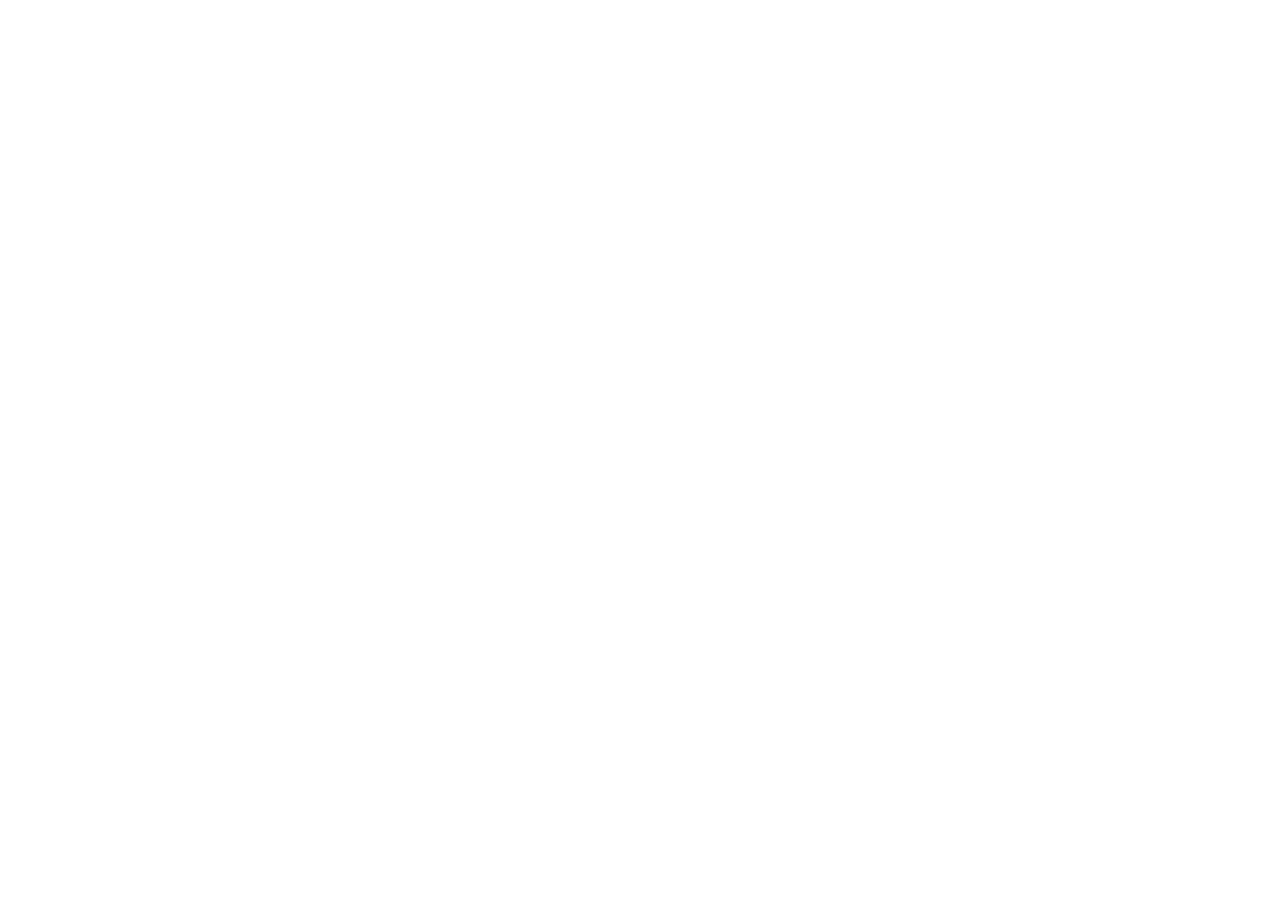
==== index-igloo.html @ 78ad9823 "new images" ====
<!DOCTYPE html>
<html lang="en">
<head>
   <meta charset="UTF-8">
   <meta name="viewport" content="width=device-width, initial-scale=1.0">
   <title>Igloo</title>
   <link href="css/reset.css" rel="stylesheet"><!-- DO NOT EDIT THIS LINE. -->
   <link href="css/style.css" rel="stylesheet">
   <link href="https://fonts.googleapis.com/css2?family=Overpass:wght@200;300;400;600;700&display=swap" rel="stylesheet"> 
</head>
<body>
   <header>
   <h3></h3>
   </header>
   <content>
      <img scr="img/igloo-1.jpeg">
      <img scr="img/igloo-2.jpeg">
      <img scr="img/igloo-3.jpeg">
   </content>
</body>
</html>
---- css/style.css ----
nav {
  display: flex;
  position: relative;
  top: 0;
  left: 0;
  width: 250px;
  height: 250px;
  font-family: "overpass", sans-serif;
}
nav > div {
  position: absolute;
  width: 100%;
  height: 100%;
  top: 0;
  left: 0;
  transition: 300ms;
  color: #000;
}
nav > div > p {
  font-size: 5rem;
  font-weight: 600;
  text-align: center;
}
nav > .nav--cap {
  z-index: 1;
  background-color: #000;
  color: #fff;
}
nav > .nav--cap > h2 {
  font-size: 10rem;
  font-weight: 600;
  text-align: center;
  padding-top: 125px;
  line-height: 0;
}

nav:hover {
  display: block;
}
nav:hover > .nav--cap {
  transform: rotate(270deg);
}
nav:hover > .nav--sub1 {
  left: 260px;
}
nav:hover > .nav--sub2 {
  left: 260px;
  top: 260px;
}
nav:hover > .nav--sub3 {
  top: 260px;
}

.main {
  display: flex;
  align-items: center;
  justify-content: center;
  height: 100vh;
}

.disp {
  position: relative;
  width: 300px;
  height: 300px;
  font-family: "overpass", sans-serif;
}
.disp > div {
  position: absolute;
  width: 100%;
  height: 100%;
  transition: 750ms;
  color: white;
  left: 0;
  top: 0;
  border: 1px solid;
  z-index: 1;
}
.disp > div > p {
  font-size: 4rem;
  font-weight: 300;
  z-index: 1;
  opacity: 0;
  transition: opacity 750ms;
  line-height: 4.5rem;
}
.disp > div > img {
  width: 300px;
  height: 300px;
  object-fit: cover;
  position: absolute;
  z-index: -1;
}
.disp > div > a > img {
  width: 300px;
  height: 300px;
  object-fit: cover;
  position: absolute;
  opacity: 0;
  z-index: 0;
  transition: 750ms;
}
.disp > .disp--cap {
  z-index: 2;
  background-color: black;
  color: white;
}
.disp > .disp--cap > h1 {
  font-family: sans-serif;
  font-size: 10rem;
  font-weight: 300;
  text-align: center;
  padding-top: 150px;
  line-height: 0;
}

.disp:hover {
  display: block;
}
.disp:hover > .disp--cap {
  transform: rotate(270deg);
}
.disp:hover > .disp1 {
  left: 310px;
}
.disp:hover > .disp2 {
  left: 310px;
  top: 310px;
}
.disp:hover > .disp3 {
  top: 310px;
}
.disp:hover > .disp4 {
  top: 310px;
  left: -310px;
}
.disp:hover > .disp5 {
  left: -310px;
}
.disp:hover > .disp6 {
  left: -310px;
  top: -310px;
}
.disp:hover > .disp7 {
  top: -310px;
}
.disp:hover > .disp8 {
  top: -310px;
  left: 310px;
}

.disp1:hover > a > img {
  opacity: 1;
}
.disp1:hover > p {
  opacity: 0.85;
}

.disp2:hover > a > img {
  opacity: 1;
}
.disp2:hover > p {
  opacity: 0.85;
}

.disp3:hover > a > img {
  opacity: 1;
}
.disp3:hover > p {
  opacity: 0.85;
}
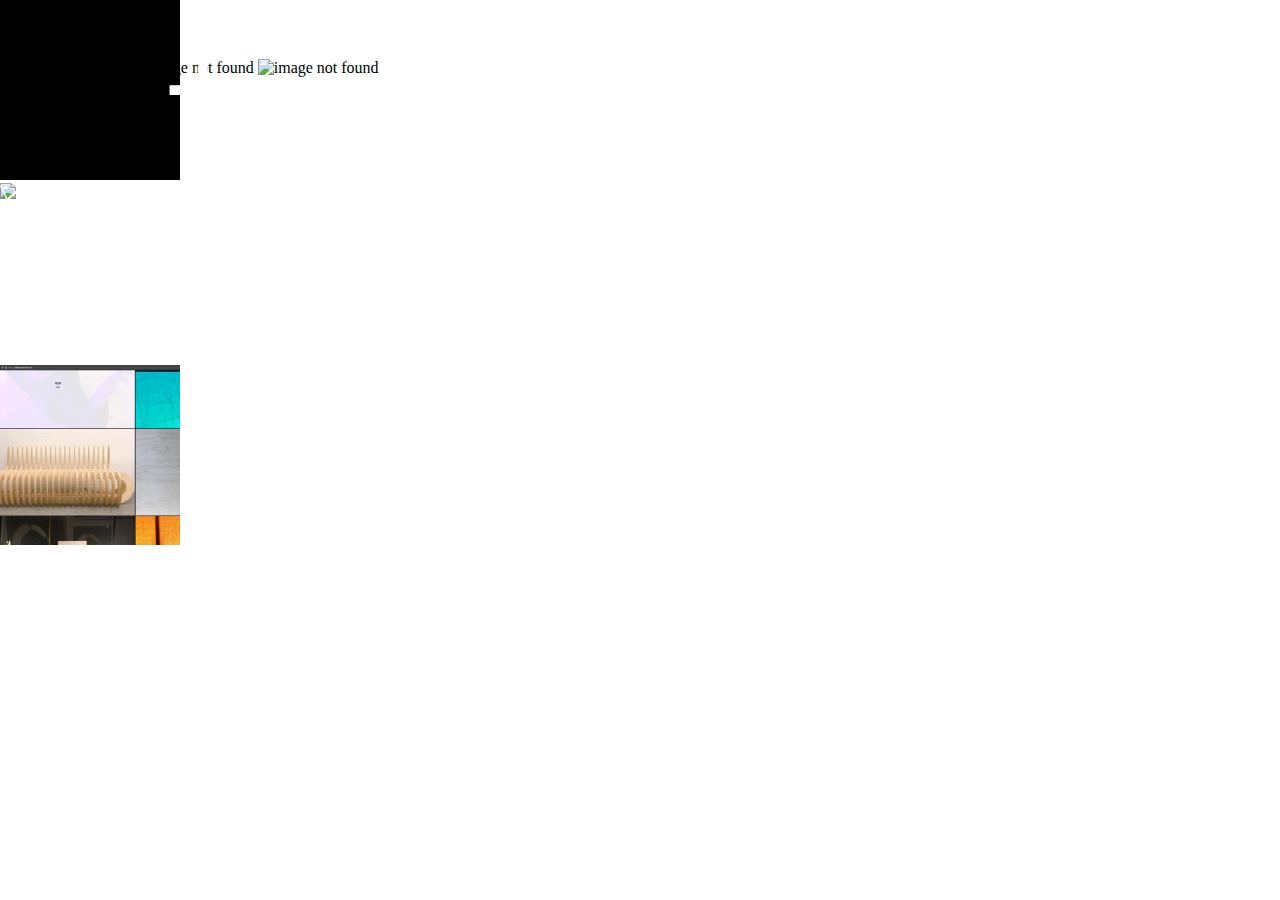
==== commit d4dda222: "Update index-igloo.html" ====
--- a/index-igloo.html
+++ b/index-igloo.html
@@ -9,13 +9,34 @@
    <link href="https://fonts.googleapis.com/css2?family=Overpass:wght@200;300;400;600;700&display=swap" rel="stylesheet"> 
 </head>
 <body>
+   <div class="content">
    <header>
-   <h3></h3>
+   <h3>Igloo</h3>
    </header>
-   <content>
-      <img scr="img/igloo-1.jpeg">
-      <img scr="img/igloo-2.jpeg">
-      <img scr="img/igloo-3.jpeg">
-   </content>
+   <div class="photos">
+      <img src="img/igloo-1.jpeg" alt="image not found">
+      <img src="img/igloo-2.jpeg" alt="image not found">
+      <img src="img/igloo-3.jpeg" alt="image not found">
+   </div>
+   <nav class="nav">
+      <div class="nav--cap">
+         <a href="index.html" style="display:block;height:100%;width:100%;color:rgb(0,0,0)"></a>
+         <h2>+</h2>
+      </div>
+      <div class="nav--sub1">
+         <a href="https://colemaisonpierre.com"><img src="img/cmdotcom-2.png" alt="image not found"></a>
+         <img src="img/cmdotcom-1.png" alt="image not found">
+         <p>cole maisonpierre .com</p>
+      </div>
+      <!-- <div class="nav--sub2">
+         <p><a href="#">nav two</a></p>
+      </div> -->
+      <div class="nav--sub3">
+         <a href="#"><img src="img/Cole-1.JPG" alt="image not found"></a>
+         <img src="img/Cole-4.JPG" alt="image not found">\
+         <p>Resume Contact</p>
+      </div>
+   </nav>
+</div>
 </body>
 </html>--- a/css/style.css
+++ b/css/style.css
@@ -1,10 +1,10 @@
 nav {
   display: flex;
-  position: relative;
+  position: fixed;
   top: 0;
   left: 0;
-  width: 250px;
-  height: 250px;
+  width: 20vh;
+  height: 20vh;
   font-family: "overpass", sans-serif;
 }
 nav > div {
@@ -13,25 +13,51 @@
   height: 100%;
   top: 0;
   left: 0;
-  transition: 300ms;
-  color: #000;
+  transition: 500ms;
+  color: #fff;
 }
 nav > div > p {
-  font-size: 5rem;
-  font-weight: 600;
-  text-align: center;
+  font-size: 3vh;
+  font-weight: 300;
+  text-align: right;
+  pointer-events: none;
+  opacity: 0;
+  transition: opacity 500ms;
+  padding-top: 50%;
+}
+nav > div > img {
+  width: 20vh;
+  height: 20vh;
+  object-fit: cover;
+  position: absolute;
+  z-index: -1;
+}
+nav > div > a > img {
+  width: 20vh;
+  height: 20vh;
+  object-fit: cover;
+  position: absolute;
+  opacity: 0;
+  z-index: 0;
+  transition: 500ms;
 }
 nav > .nav--cap {
+  position: absolute;
   z-index: 1;
   background-color: #000;
   color: #fff;
 }
 nav > .nav--cap > h2 {
-  font-size: 10rem;
-  font-weight: 600;
+  pointer-events: none;
+  font-family: sans-serif;
+  font-size: 15vh;
+  font-weight: 300;
   text-align: center;
-  padding-top: 125px;
+  padding-top: 10vh;
   line-height: 0;
+}
+nav > .nav--cap > a {
+  position: absolute;
 }
 
 nav:hover {
@@ -41,14 +67,28 @@
   transform: rotate(270deg);
 }
 nav:hover > .nav--sub1 {
-  left: 260px;
+  top: 40.6vh;
 }
 nav:hover > .nav--sub2 {
-  left: 260px;
-  top: 260px;
+  left: 20.3vh;
+  top: 20.3vh;
 }
 nav:hover > .nav--sub3 {
-  top: 260px;
+  top: 20.3vh;
+}
+
+.nav--sub1:hover > a > img {
+  opacity: 1;
+}
+.nav--sub1:hover > p {
+  opacity: 0.99;
+}
+
+.nav--sub3:hover > a > img {
+  opacity: 1;
+}
+.nav--sub3:hover > p {
+  opacity: 0.99;
 }
 
 .main {
@@ -60,8 +100,8 @@
 
 .disp {
   position: relative;
-  width: 300px;
-  height: 300px;
+  width: 25vh;
+  height: 25vh;
   font-family: "overpass", sans-serif;
 }
 .disp > div {
@@ -76,23 +116,25 @@
   z-index: 1;
 }
 .disp > div > p {
-  font-size: 4rem;
+  font-size: 4vh;
   font-weight: 300;
   z-index: 1;
   opacity: 0;
   transition: opacity 750ms;
-  line-height: 4.5rem;
+  line-height: 6.5vh;
+  text-align: right;
+  pointer-events: none;
 }
 .disp > div > img {
-  width: 300px;
-  height: 300px;
+  width: 25vh;
+  height: 25vh;
   object-fit: cover;
   position: absolute;
   z-index: -1;
 }
 .disp > div > a > img {
-  width: 300px;
-  height: 300px;
+  width: 25vh;
+  height: 25vh;
   object-fit: cover;
   position: absolute;
   opacity: 0;
@@ -106,11 +148,12 @@
 }
 .disp > .disp--cap > h1 {
   font-family: sans-serif;
-  font-size: 10rem;
+  font-size: 15vh;
   font-weight: 300;
   text-align: center;
-  padding-top: 150px;
+  padding-top: 12.5vh;
   line-height: 0;
+  pointer-events: none;
 }
 
 .disp:hover {
@@ -120,51 +163,86 @@
   transform: rotate(270deg);
 }
 .disp:hover > .disp1 {
-  left: 310px;
+  left: 25.5vh;
 }
 .disp:hover > .disp2 {
-  left: 310px;
-  top: 310px;
+  left: 25.5vh;
+  top: 25.5vh;
 }
 .disp:hover > .disp3 {
-  top: 310px;
+  top: 25.5vh;
 }
 .disp:hover > .disp4 {
-  top: 310px;
-  left: -310px;
+  top: 25.5vh;
+  left: -25.5vh;
 }
 .disp:hover > .disp5 {
-  left: -310px;
+  left: -25.5vh;
 }
 .disp:hover > .disp6 {
-  left: -310px;
-  top: -310px;
+  left: -25.5vh;
+  top: -25.5vh;
 }
 .disp:hover > .disp7 {
-  top: -310px;
+  top: -25.5vh;
 }
 .disp:hover > .disp8 {
-  top: -310px;
-  left: 310px;
+  top: -25.5vh;
+  left: 25.5vh;
 }
 
 .disp1:hover > a > img {
   opacity: 1;
 }
 .disp1:hover > p {
-  opacity: 0.85;
+  opacity: 0.99;
 }
 
 .disp2:hover > a > img {
   opacity: 1;
 }
 .disp2:hover > p {
-  opacity: 0.85;
+  opacity: 0.99;
 }
 
 .disp3:hover > a > img {
   opacity: 1;
 }
 .disp3:hover > p {
-  opacity: 0.85;
-}
+  opacity: 0.99;
+}
+
+.disp4:hover > a > img {
+  opacity: 1;
+}
+.disp4:hover > p {
+  opacity: 0.99;
+}
+
+.disp5:hover > a > img {
+  opacity: 1;
+}
+.disp5:hover > p {
+  opacity: 0.99;
+}
+
+.disp6:hover > a > img {
+  opacity: 1;
+}
+.disp6:hover > p {
+  opacity: 0.99;
+}
+
+.disp7:hover > a > img {
+  opacity: 1;
+}
+.disp7:hover > p {
+  opacity: 0.99;
+}
+
+.disp8:hover > a > img {
+  opacity: 1;
+}
+.disp8:hover > p {
+  opacity: 0.99;
+}
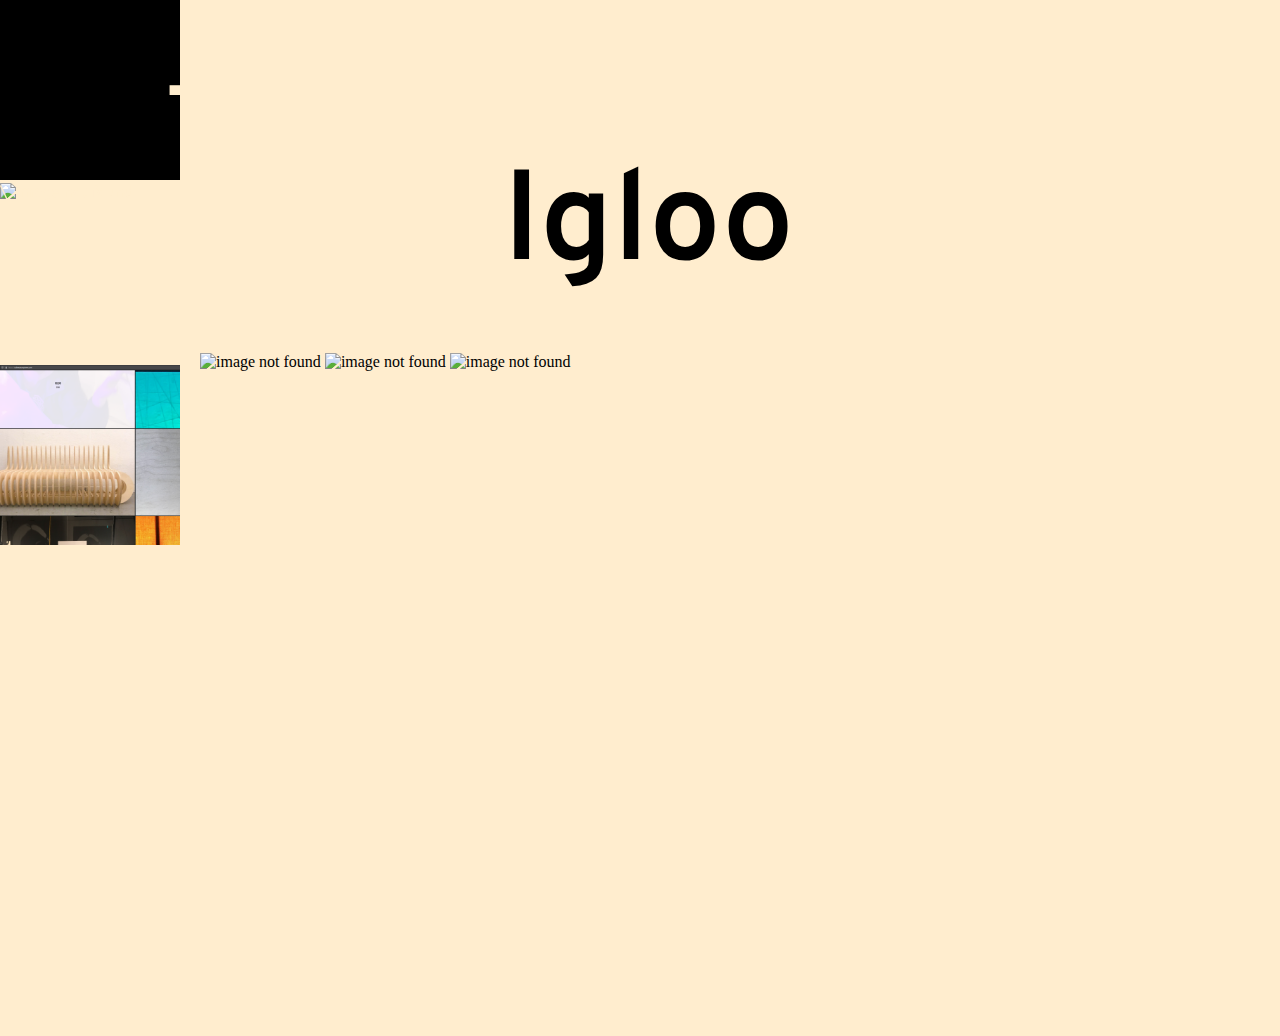
==== commit da4dbcd8: "updated photo class system" ====
--- a/index-igloo.html
+++ b/index-igloo.html
@@ -13,7 +13,7 @@
    <header>
    <h3>Igloo</h3>
    </header>
-   <div class="photos">
+   <div class="photos3">
       <img src="img/igloo-1.jpeg" alt="image not found">
       <img src="img/igloo-2.jpeg" alt="image not found">
       <img src="img/igloo-3.jpeg" alt="image not found">
@@ -28,11 +28,8 @@
          <img src="img/cmdotcom-1.png" alt="image not found">
          <p>cole maisonpierre .com</p>
       </div>
-      <!-- <div class="nav--sub2">
-         <p><a href="#">nav two</a></p>
-      </div> -->
       <div class="nav--sub3">
-         <a href="#"><img src="img/Cole-1.JPG" alt="image not found"></a>
+         <a href="index-resume.html"><img src="img/Cole-1.JPG" alt="image not found"></a>
          <img src="img/Cole-4.JPG" alt="image not found">\
          <p>Resume Contact</p>
       </div>
--- a/css/style.css
+++ b/css/style.css
@@ -14,7 +14,7 @@
   top: 0;
   left: 0;
   transition: 500ms;
-  color: #fff;
+  color: #ffedce;
 }
 nav > div > p {
   font-size: 3vh;
@@ -45,7 +45,7 @@
   position: absolute;
   z-index: 1;
   background-color: #000;
-  color: #fff;
+  color: #ffedce;
 }
 nav > .nav--cap > h2 {
   pointer-events: none;
@@ -109,7 +109,7 @@
   width: 100%;
   height: 100%;
   transition: 750ms;
-  color: white;
+  color: #ffedce;
   left: 0;
   top: 0;
   border: 1px solid;
@@ -144,7 +144,7 @@
 .disp > .disp--cap {
   z-index: 2;
   background-color: black;
-  color: white;
+  color: #ffedce;
 }
 .disp > .disp--cap > h1 {
   font-family: sans-serif;
@@ -246,3 +246,54 @@
 .disp8:hover > p {
   opacity: 0.99;
 }
+
+body {
+  background-color: #ffedce;
+}
+
+.content {
+  position: relative;
+  width: 100vw;
+  height: 100vh;
+}
+.content > header {
+  text-align: center;
+}
+.content > header > h3 {
+  font-size: 10vw;
+  font-family: "overpass", sans-serif;
+  font-weight: 600;
+  padding: 2vh;
+  pointer-events: none;
+}
+.content > .photos3 {
+  position: absolute;
+  top: 25vh;
+  max-width: 70vw;
+  left: 15vw;
+  text-align: center;
+}
+.content > .photos3 > img {
+  width: 23vw;
+}
+.content > .photos2 {
+  position: absolute;
+  top: 25vh;
+  width: 70vw;
+  left: 15vw;
+  text-align: center;
+}
+.content > .photos2 > img {
+  width: 34vw;
+}
+.content > iframe {
+  position: absolute;
+  top: 25vh;
+  width: 70vw;
+  left: 15vw;
+}
+.content > nav {
+  position: fixed;
+  top: 0;
+  left: 0;
+}
